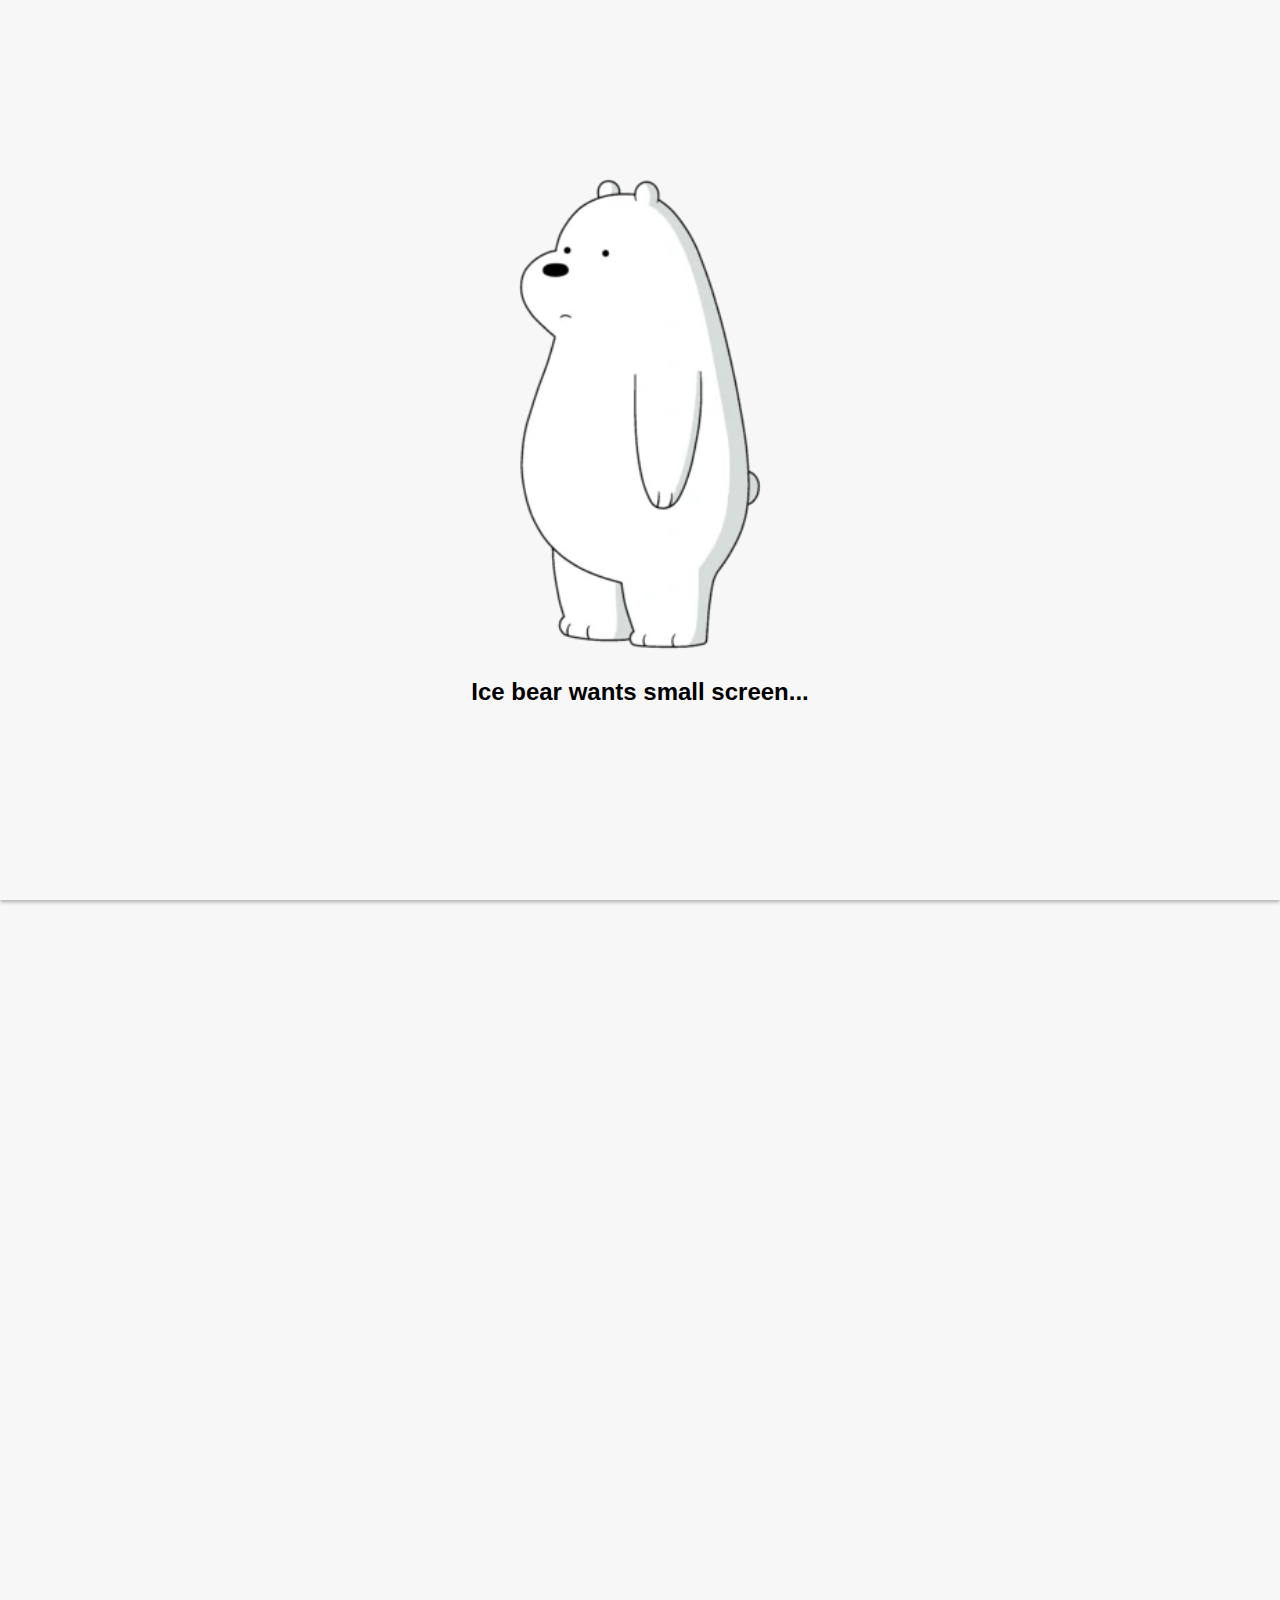
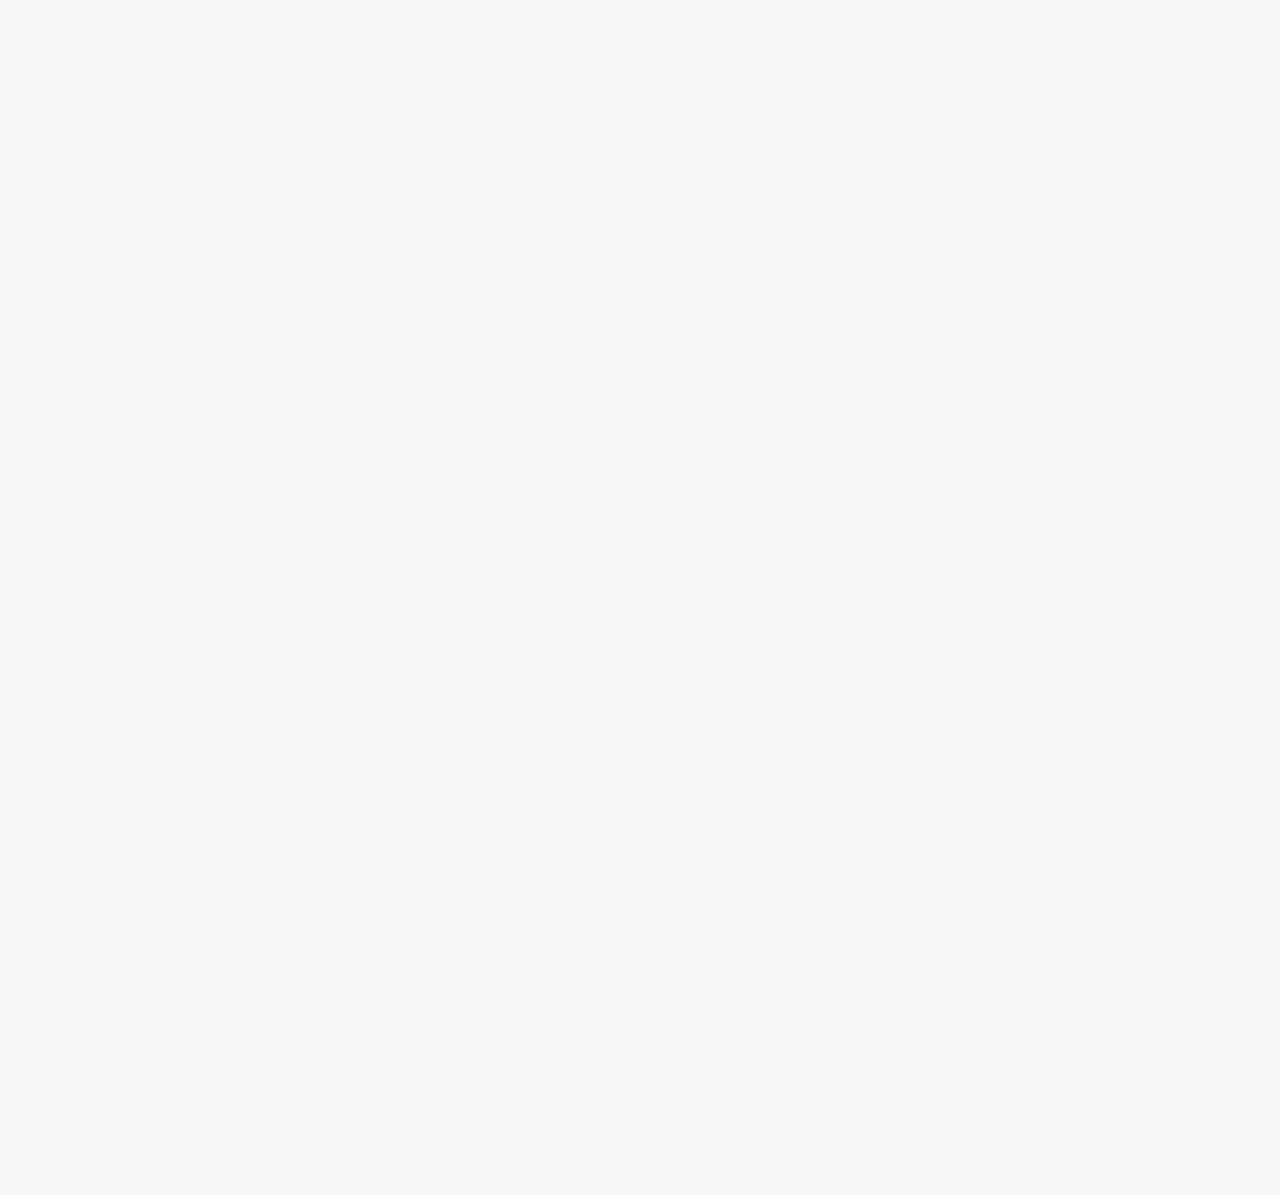
==== chat.html @ 0ca3b31b "Create HTML, CSS" ====
<!DOCTYPE html>
<html lang="en">
  <head>
    <link rel="stylesheet" href="css/styles.css" />
    <meta charset="UTF-8" />
    <meta http-equiv="X-UA-Compatible" content="IE=edge" />
    <meta name="viewport" content="width=device-width, initial-scale=1.0" />
    <title>Chat w Chloe - Bears Talk</title>
  </head>
  <body id="chatScreen">
    <div class="statusBar">
      <div class="statusBar__column">
        <span>No Service</span>
        <span class="material-icons-round md-18"> wifi </span>
      </div>
      <div class="statusBar__column">
        <span>18:43</span>
      </div>
      <div class="statusBar__column">
        <span>120%</span>
        <span class="material-icons-round md-18"> battery_full </span>
        <span class="material-icons-round md-18"> bolt </span>
      </div>
    </div>
    <header class="altHeader">
      <div class="altHeaderColumn">
        <a href="chats.html"
          ><span class="material-icons-round"> chevron_left </span></a
        >
      </div>
      <div class="altHeaderColumn">
        <h1 class="altHeader__title">Chloe</h1>
      </div>
      <div class="altHeaderColumn">
        <span class="material-icons-round"> search </span>
        <span class="material-icons-round"> menu </span>
      </div>
    </header>
    <main class="mainScreen mainChat">
      <div class="chat__timestamps">Saturday, September 18, 2021</div>
      <div class="messageRow messageRow--own">
        <div class="massageRow__content">
          <div class="message__info">
            <span class="message__bubble">did you see this clip?</span>
            <span class="message__time">05:45</span>
          </div>
        </div>
      </div>
      <div class="messageRow messageRow--own">
        <div class="massageRow__content">
          <div class="message__info">
            <span class="message__bubble">I think you really like it!</span>
            <span class="message__time">05:46</span>
          </div>
        </div>
      </div>
      <div class="messageRow messageRow--others">
        <img src="img/profileChloe.png" alt="" />
        <div class="massageRow__content">
          <div class="message__author">Chloe</div>
          <div class="message__info">
            <span class="message__bubble">lol</span>
            <span class="message__time">06:48</span>
          </div>
        </div>
      </div>
    </main>
    <form action="" class="reply">
      <div class="reply__column">
        <span class="material-icons-round md-dark md-inactive"> add_box </span>
      </div>
      <div class="reply__column">
        <input
          type="text"
          name=""
          id=""
          class="reply__text"
          placeholder="Write a message..."
        />
        <div class="reply__btn">
          <span
            class="material-icons-round md-dark md-inactive reply__btn__emoji"
          >
            emoji_emotions
          </span>
          <button class="reply__btn__send">
            <span class="material-icons-round"> send </span>
          </button>
        </div>
      </div>
    </form>
    <div id="noMobile">
      <img src="img/smallPage.webp" alt="" />
      <span>Ice bear wants small screen...</span>
    </div>
  </body>
</html>
---- css/styles.css ----
@import url("https://fonts.googleapis.com/css?family=Material+Icons+Round");
@import "reset.css";
@import "variables.css";
@import "materialIcons.css";

/*components*/
@import "components/statusBar.css";
@import "components/badge.css";
@import "components/navBar.css";
@import "components/screenHeader.css";
@import "components/userComponent.css";
@import "components/iconRow.css";
@import "components/altScreenHeader.css";
/*screens*/
@import "screens/login.css";
@import "screens/friends.css";
@import "screens/find.css";
@import "screens/more.css";
@import "screens/settings.css";
@import "screens/chat.css";
@import "screens/no-mobile.css";

body {
  font-family: -apple-system, BlinkMacSystemFont, "Segoe UI", Roboto, Oxygen,
    Ubuntu, Cantarell, "Open Sans", "Helvetica Neue", sans-serif;
}
.mainScreen {
  padding: 0 var(--space-side);
  margin: 95px 0;
}
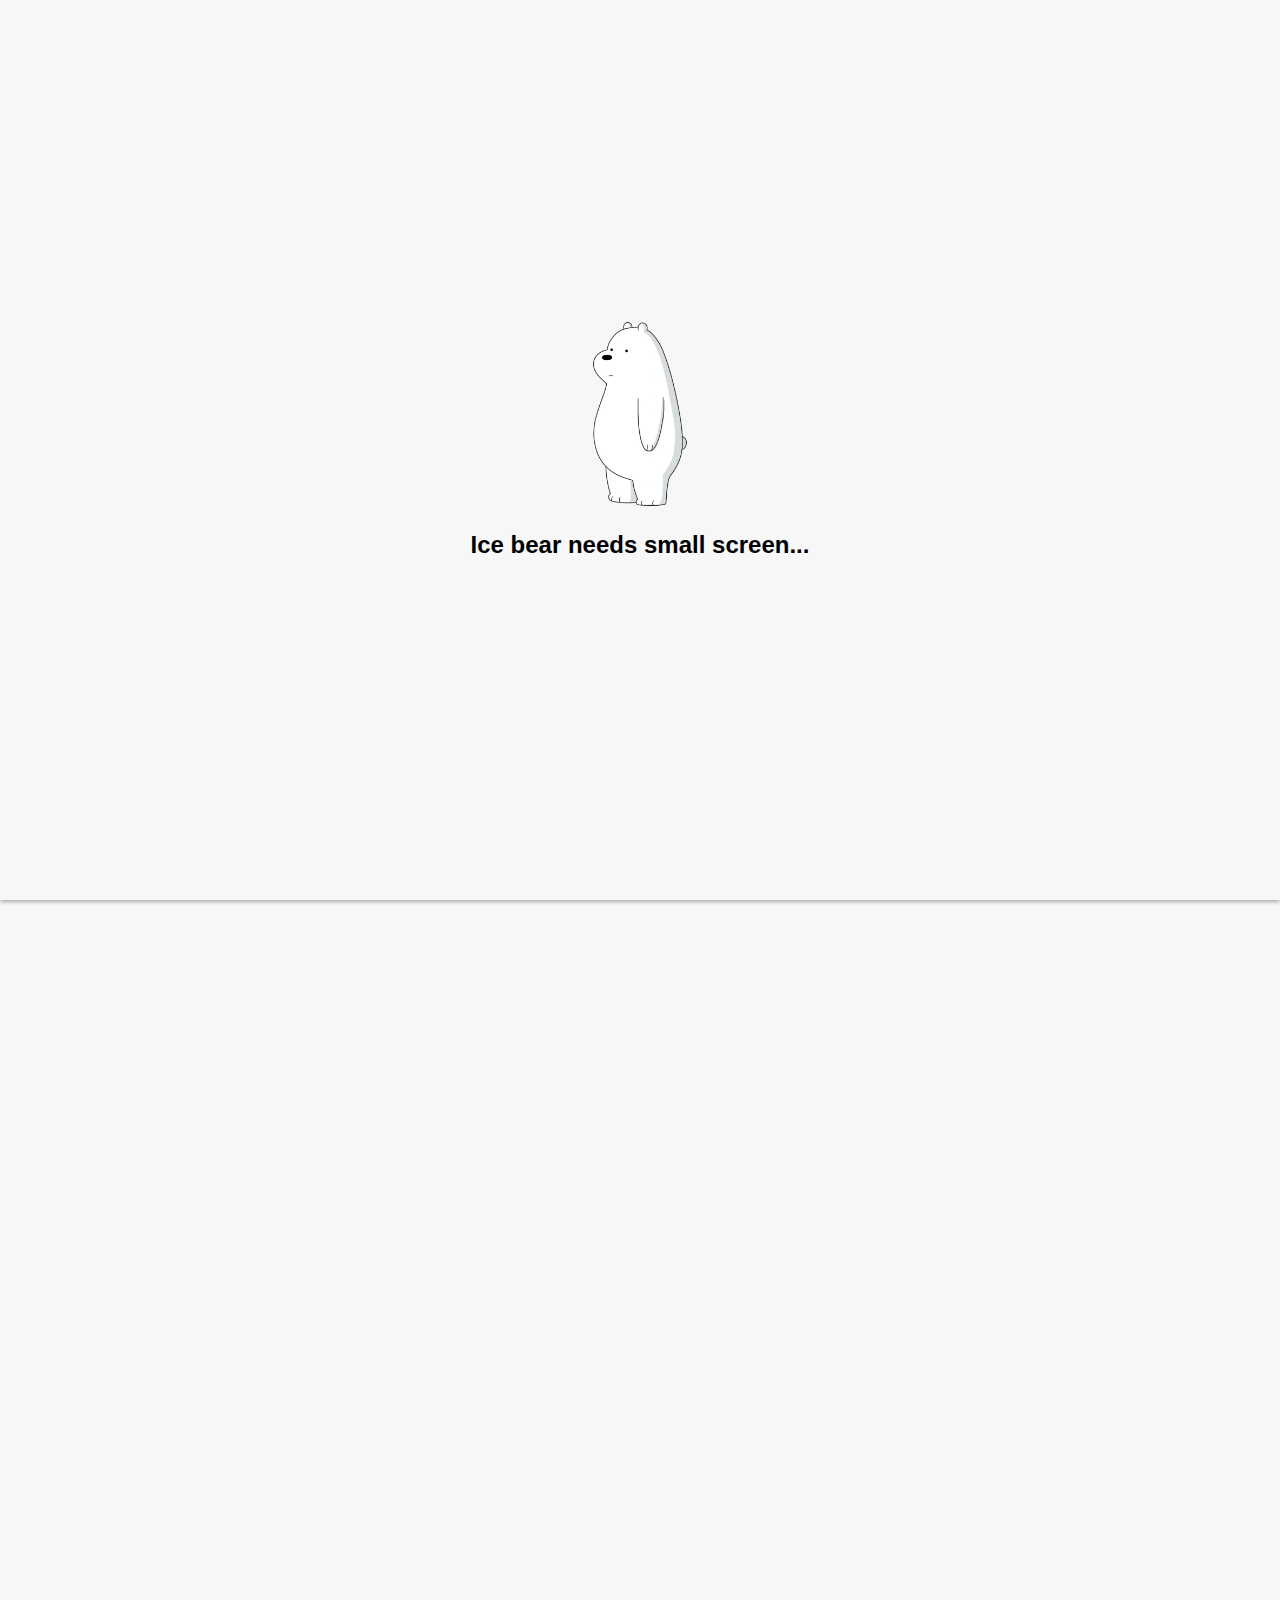
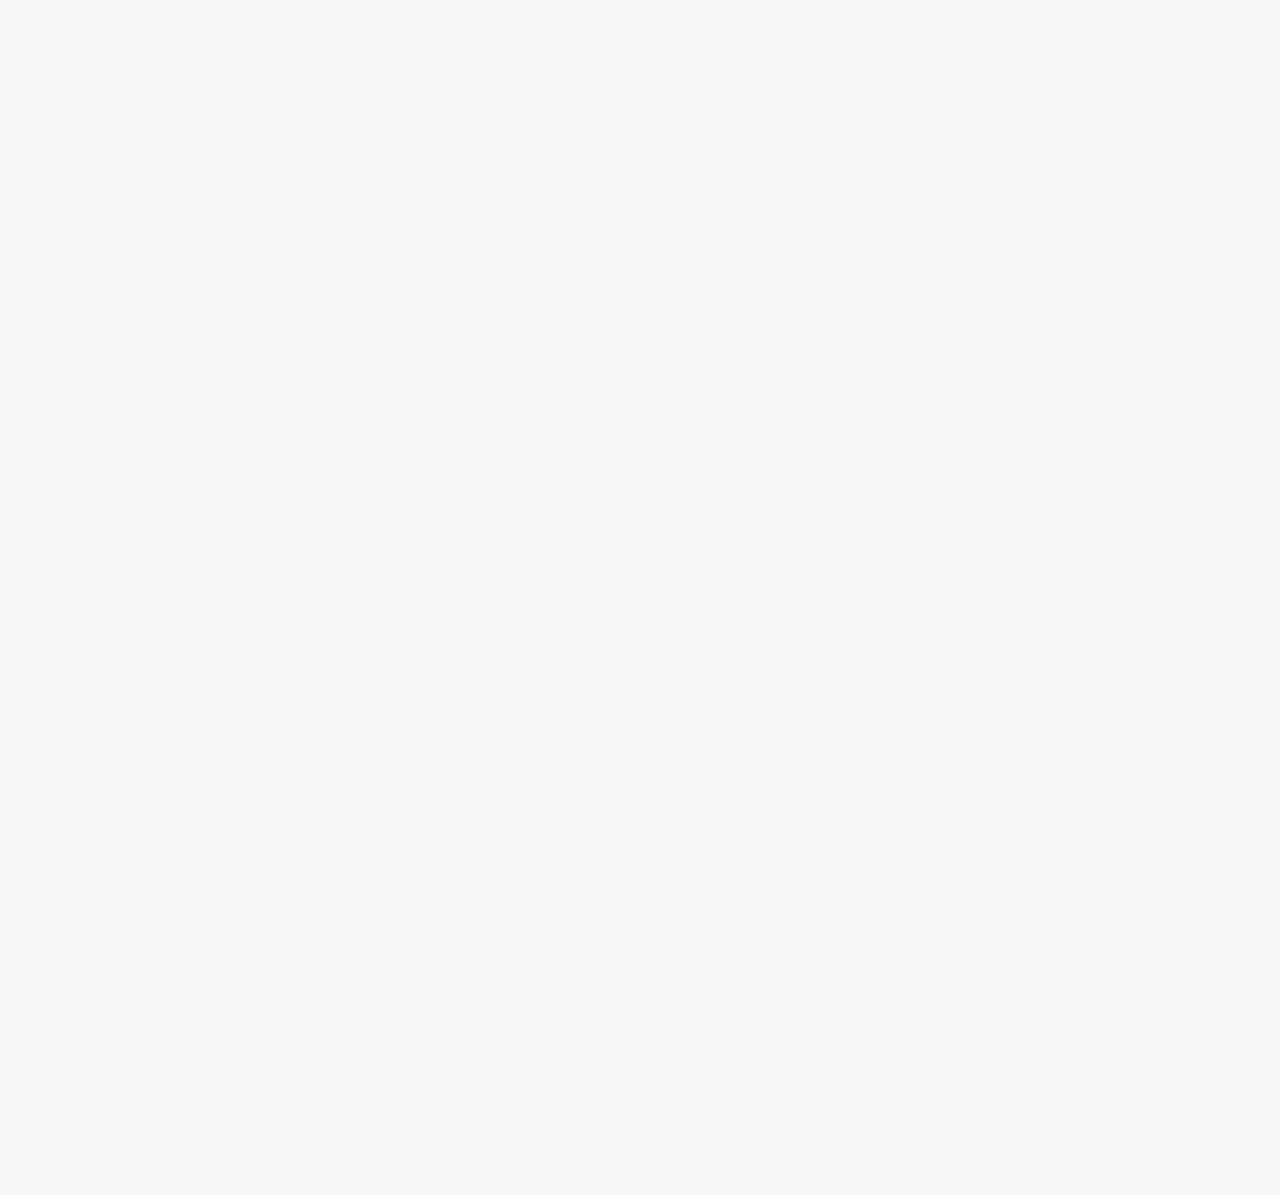
==== commit ba79f1b5: "insert favicon" ====
--- a/chat.html
+++ b/chat.html
@@ -2,6 +2,7 @@
 <html lang="en">
   <head>
     <link rel="stylesheet" href="css/styles.css" />
+    <link rel="shortcut icon" sizes="16*16" href="img/profileIcebear.png" />
     <meta charset="UTF-8" />
     <meta http-equiv="X-UA-Compatible" content="IE=edge" />
     <meta name="viewport" content="width=device-width, initial-scale=1.0" />
@@ -91,7 +92,7 @@
     </form>
     <div id="noMobile">
       <img src="img/smallPage.webp" alt="" />
-      <span>Ice bear wants small screen...</span>
+      <span>Ice bear needs small screen...</span>
     </div>
   </body>
 </html>
--- a/css/styles.css
+++ b/css/styles.css
@@ -1,16 +1,16 @@
 @import url("https://fonts.googleapis.com/css?family=Material+Icons+Round");
 @import "reset.css";
 @import "variables.css";
-@import "materialIcons.css";
+@import "material-icons.css";
 
 /*components*/
-@import "components/statusBar.css";
+@import "components/status-bar.css";
 @import "components/badge.css";
-@import "components/navBar.css";
-@import "components/screenHeader.css";
-@import "components/userComponent.css";
-@import "components/iconRow.css";
-@import "components/altScreenHeader.css";
+@import "components/nav-bar.css";
+@import "components/screen-header.css";
+@import "components/user-component.css";
+@import "components/icon-row.css";
+@import "components/alt-screen-header.css";
 /*screens*/
 @import "screens/login.css";
 @import "screens/friends.css";
